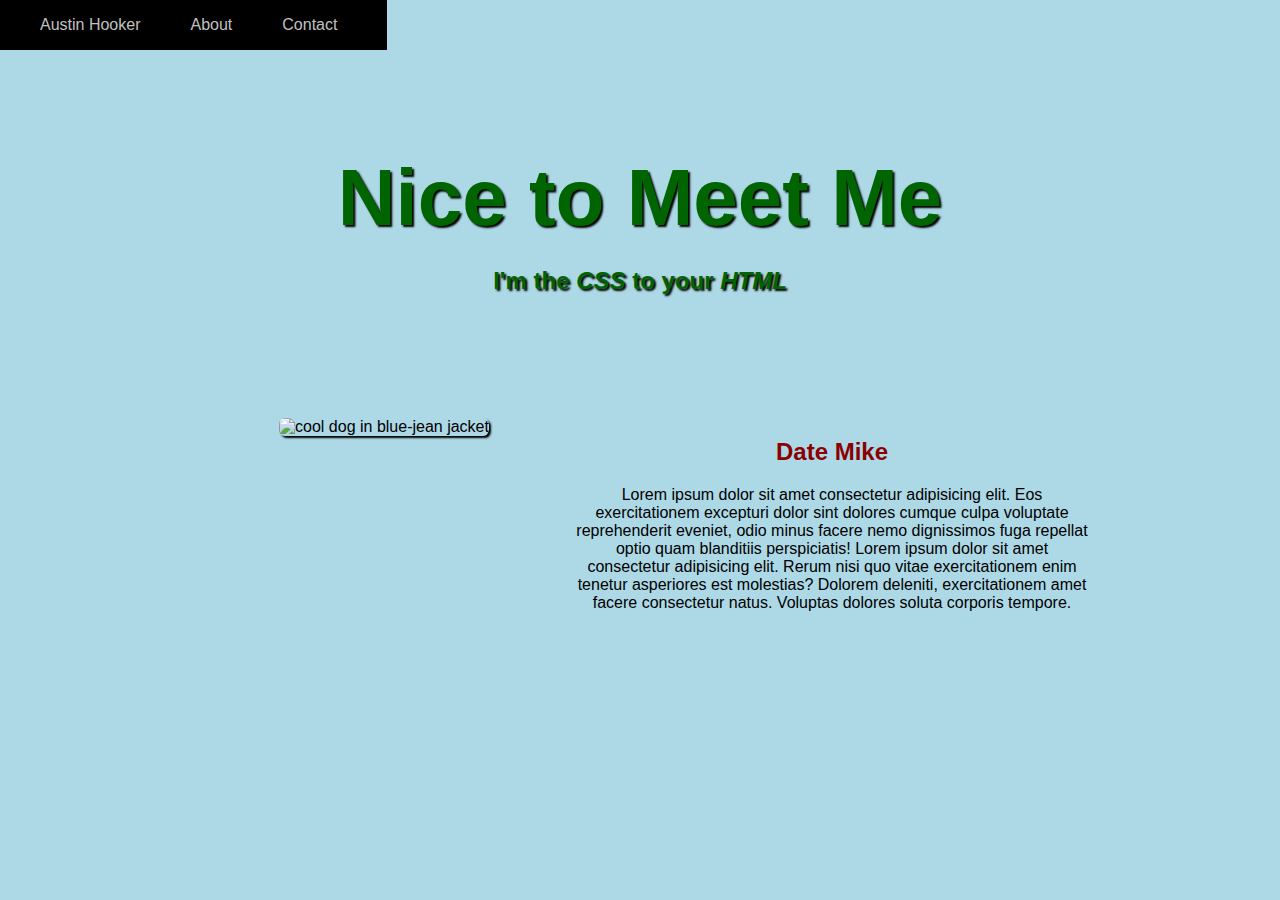
==== index.html @ 2b1b46b3 "First website" ====
<!DOCTYPE html>
<html lang="en">
<head>
    <meta charset="UTF-8">
    <meta name="viewport" content="width=device-width, initial-scale=1.0">
    <link rel="stylesheet" href="styles.css">
    <title>Document</title>
</head>
<body>
    <nav class="navbar">
        <ul>
          <li id="brand"><a href="#home" class="nav-link">Austin Hooker</a></li>
          <li><a href="#contact" class="nav-link">Contact</a></li>
          <li><a href="#about" class="nav-link">About</a></li>
        </ul>
      </nav>
      <header id="home">
        <h1 class="header-tag">Nice to Meet Me</h1>
        <h3 class="header-tag">I'm the <i>CSS</i> to your <i>HTML</i></h3>
      </header>
      <div class="main">
        <section id="about">
          <div id="about-picture">
            <img src="https://images.unsplash.com/photo-1552318415-cc99d956c134?ixlib=rb-1.2.1&ixid=eyJhcHBfaWQiOjEyMDd9&auto=format&fit=crop&w=500&q=60" alt="cool dog in blue-jean jacket" id="profile-pic">
          </div>
          <div id="about-content">
            <h2>Date Mike</h2>
            <p>
              Lorem ipsum dolor sit amet consectetur adipisicing elit. Eos exercitationem excepturi dolor sint dolores cumque culpa voluptate reprehenderit eveniet, odio minus facere nemo dignissimos fuga repellat optio quam blanditiis perspiciatis!
              Lorem ipsum dolor sit amet consectetur adipisicing elit. Rerum nisi quo vitae exercitationem enim tenetur asperiores est molestias? Dolorem deleniti, exercitationem amet facere consectetur natus. Voluptas dolores soluta corporis tempore.
            </p>
          </div>
        </section>
      </div> 
</body>
</html>
---- styles.css ----
body {
    background-color: lightblue;
    font-family: 'Raleway', sans-serif;
  }
  nav{
    background-color: black;
    position: fixed;
    top: 0;
    left: 0;
    height: 50px;
    width 100vw;
    z-index: 1;
  }
  nav ul li {
    float: right;
    margin-right: 50px;
    list-style-type: none;
    text-align: center;
  }
  .nav-link:hover{
    color: lightgreen;
    font-weight: bold;
  }
  .nav-link {
    color: silver;
    text-decoration: none;
    font-family: 'Acme', sans-serif;
  }
  #brand {
    float: left;
  }
  h1 {
    font-size: 60pt;
  }
  #home {
    margin-top: 50px;
    position: relative;
    left: -8px;
    width: 100vw;
    height: 30vh;
    padding-top: 3em;
    background: url("https://images.unsplash.com/photo-1531048468035-8305c2a7fe73?ixlib=rb-1.2.1&auto=format&fit=crop&w=967&q=80") center 75% no-repeat fixed;
    background-size: cover;
  }
  .header-tag {
    text-align: center;
    color: darkgreen;
    text-shadow: 2px 2px 2px black;
  }
  h3.header-tag {
    margin-top: -30px;
    font-size: 18pt;
  }
  h2 {
    font-family: 'Acme', sans-serif;
    color: darkred;
  }
  .main {
    text-align: center;
  }
  #about {
    margin-top: 50px;
    display: inline-block;
  }
  #about-picture {
    width: 30vw;
    float: left;
  }
  #profile-pic {
    height: 300px;
    width: 300px;
    object-fit: cover;
    border-radius: 0.4em;
    box-shadow: 2px 2px 2px black
  }
  #about-content {
    width: 40vw;
    float: right;
  }
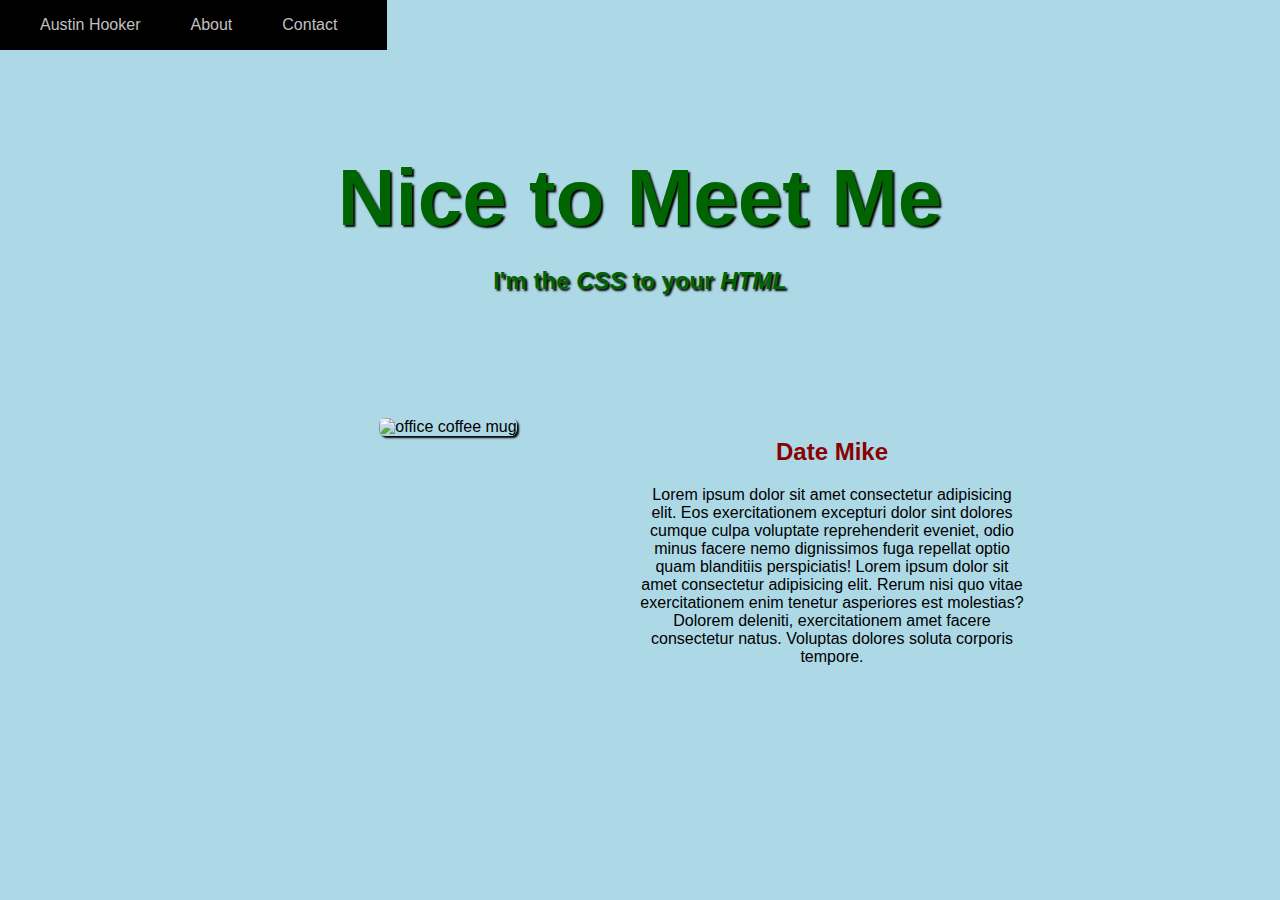
==== commit fbb22ad1: "DateM" ====
--- a/index.html
+++ b/index.html
@@ -9,9 +9,9 @@
 <body>
     <nav class="navbar">
         <ul>
-          <li id="brand"><a href="#home" class="nav-link">Austin Hooker</a></li>
-          <li><a href="#contact" class="nav-link">Contact</a></li>
-          <li><a href="#about" class="nav-link">About</a></li>
+          <li id="brand"><a href="index.html" class="nav-link">Austin Hooker</a></li>
+          <li><a href="contact.html" class="nav-link">Contact</a></li>
+          <li><a href="about.html" class="nav-link">About</a></li>
         </ul>
       </nav>
       <header id="home">
@@ -21,7 +21,7 @@
       <div class="main">
         <section id="about">
           <div id="about-picture">
-            <img src="https://images.unsplash.com/photo-1552318415-cc99d956c134?ixlib=rb-1.2.1&ixid=eyJhcHBfaWQiOjEyMDd9&auto=format&fit=crop&w=500&q=60" alt="cool dog in blue-jean jacket" id="profile-pic">
+            <img src="./assets/WorldsBestBoss.jpg" alt="office coffee mug" id="profile-pic">
           </div>
           <div id="about-content">
             <h2>Date Mike</h2>
--- a/styles.css
+++ b/styles.css
@@ -39,7 +39,7 @@
     width: 100vw;
     height: 30vh;
     padding-top: 3em;
-    background: url("https://images.unsplash.com/photo-1531048468035-8305c2a7fe73?ixlib=rb-1.2.1&auto=format&fit=crop&w=967&q=80") center 75% no-repeat fixed;
+    background: url("https://images.unsplash.com/photo-1578504100920-0cbb466d3762?ixlib=rb-1.2.1&ixid=eyJhcHBfaWQiOjEyMDd9&auto=format&fit=crop&w=400&q=60") center 75% no-repeat fixed;
     background-size: cover;
   }
   .header-tag {
@@ -74,8 +74,44 @@
     box-shadow: 2px 2px 2px black
   }
   #about-content {
-    width: 40vw;
+    width: 30vw;
     float: right;
   }
-  
-  +  #contact-form {
+    margin: auto;
+    margin-top: 100px;
+    width: 30vw;
+    background-color: gray;
+    text-align: center;
+    padding-left: 80px;
+    padding-right: 80px;
+    padding-top: 50px;
+    border-radius: .4em;
+  }
+  #contact-form input {
+    width: 90%;
+    margin-bottom: 20px;
+    height: 50px;
+    font-size: 18px;
+    text-align: center;
+  }
+  #contact-form h2 {
+    color: white;
+    font-size: 28pt;
+    text-shadow: 2px 2px 2px black;
+  }
+  textarea {
+    resize: none;
+    height: 200px;
+    width: 90;
+    margin-bottom: 30px;
+  }
+  #About-Form p {
+    margin-top: 10px;
+  }
+  #About-Form h1 {
+    margin-top: 50px;
+    color: green;
+    font-size: 30pt;
+  }
+
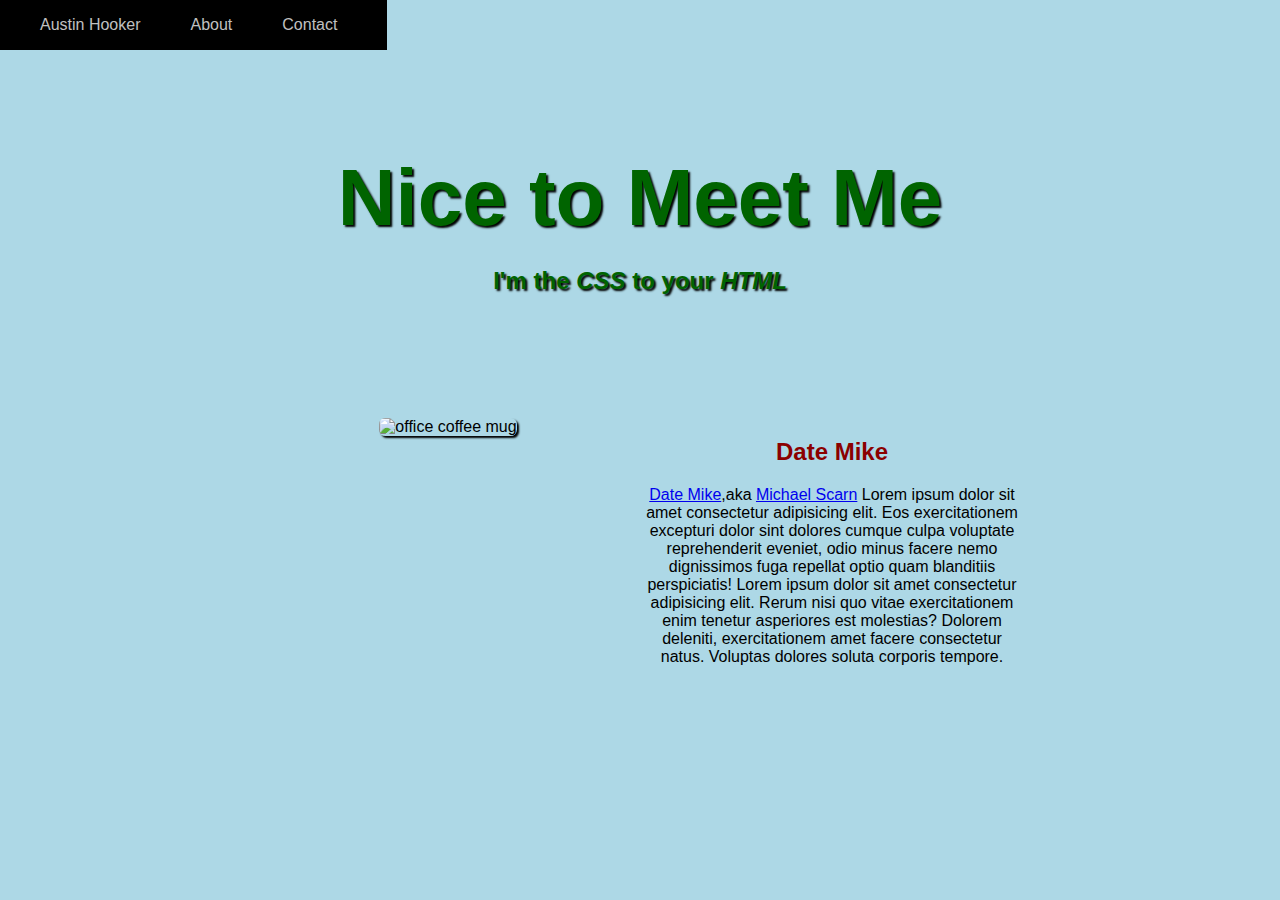
==== commit 26c3bb29: "Mike scott" ====
--- a/index.html
+++ b/index.html
@@ -21,11 +21,13 @@
       <div class="main">
         <section id="about">
           <div id="about-picture">
-            <img src="./assets/WorldsBestBoss.jpg" alt="office coffee mug" id="profile-pic">
+            <img src="./assets/WorldsBestBoss.JPG" alt="office coffee mug" id="profile-pic">
           </div>
           <div id="about-content">
             <h2>Date Mike</h2>
             <p>
+              <a href="https://theoffice.fandom.com/wiki/Date_Mike">Date Mike</a>,aka 
+              <a href="https://hero.fandom.com/wiki/Michael_Scarn">Michael Scarn</a>
               Lorem ipsum dolor sit amet consectetur adipisicing elit. Eos exercitationem excepturi dolor sint dolores cumque culpa voluptate reprehenderit eveniet, odio minus facere nemo dignissimos fuga repellat optio quam blanditiis perspiciatis!
               Lorem ipsum dolor sit amet consectetur adipisicing elit. Rerum nisi quo vitae exercitationem enim tenetur asperiores est molestias? Dolorem deleniti, exercitationem amet facere consectetur natus. Voluptas dolores soluta corporis tempore.
             </p>
--- a/styles.css
+++ b/styles.css
@@ -67,7 +67,7 @@
     float: left;
   }
   #profile-pic {
-    height: 300px;
+    height: 200px;
     width: 300px;
     object-fit: cover;
     border-radius: 0.4em;
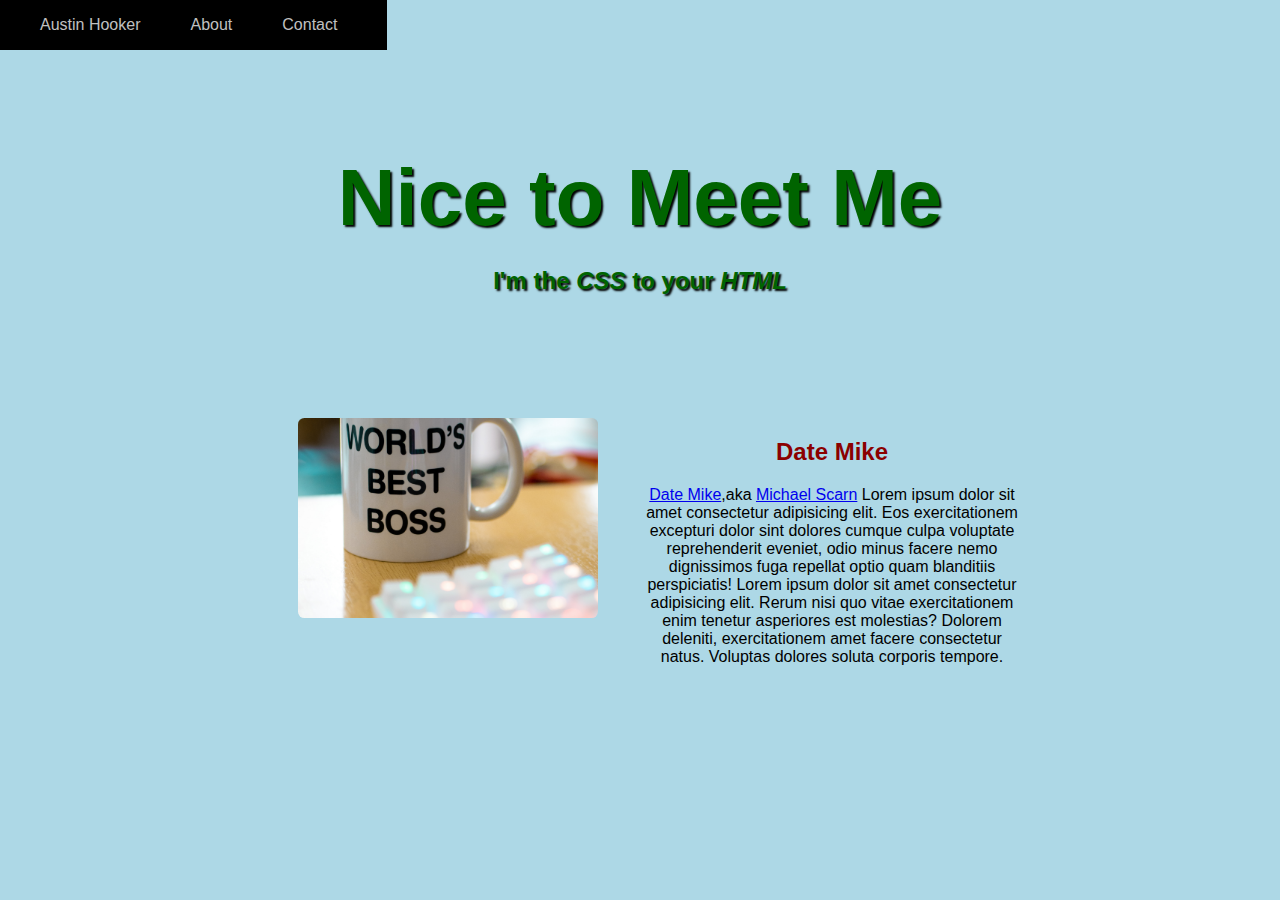
==== commit 9f6a5641: "Date Mike" ====
--- a/index.html
+++ b/index.html
@@ -21,7 +21,7 @@
       <div class="main">
         <section id="about">
           <div id="about-picture">
-            <img src="./assets/WorldsBestBoss.JPG" alt="office coffee mug" id="profile-pic">
+            <img src="/assets/WorldsBestBoss.JPG" alt="office coffee mug" id="profile-pic">
           </div>
           <div id="about-content">
             <h2>Date Mike</h2>
--- a/styles.css
+++ b/styles.css
@@ -72,6 +72,7 @@
     object-fit: cover;
     border-radius: 0.4em;
     box-shadow: 2px 2px 2px black
+    float: left;
   }
   #about-content {
     width: 30vw;
